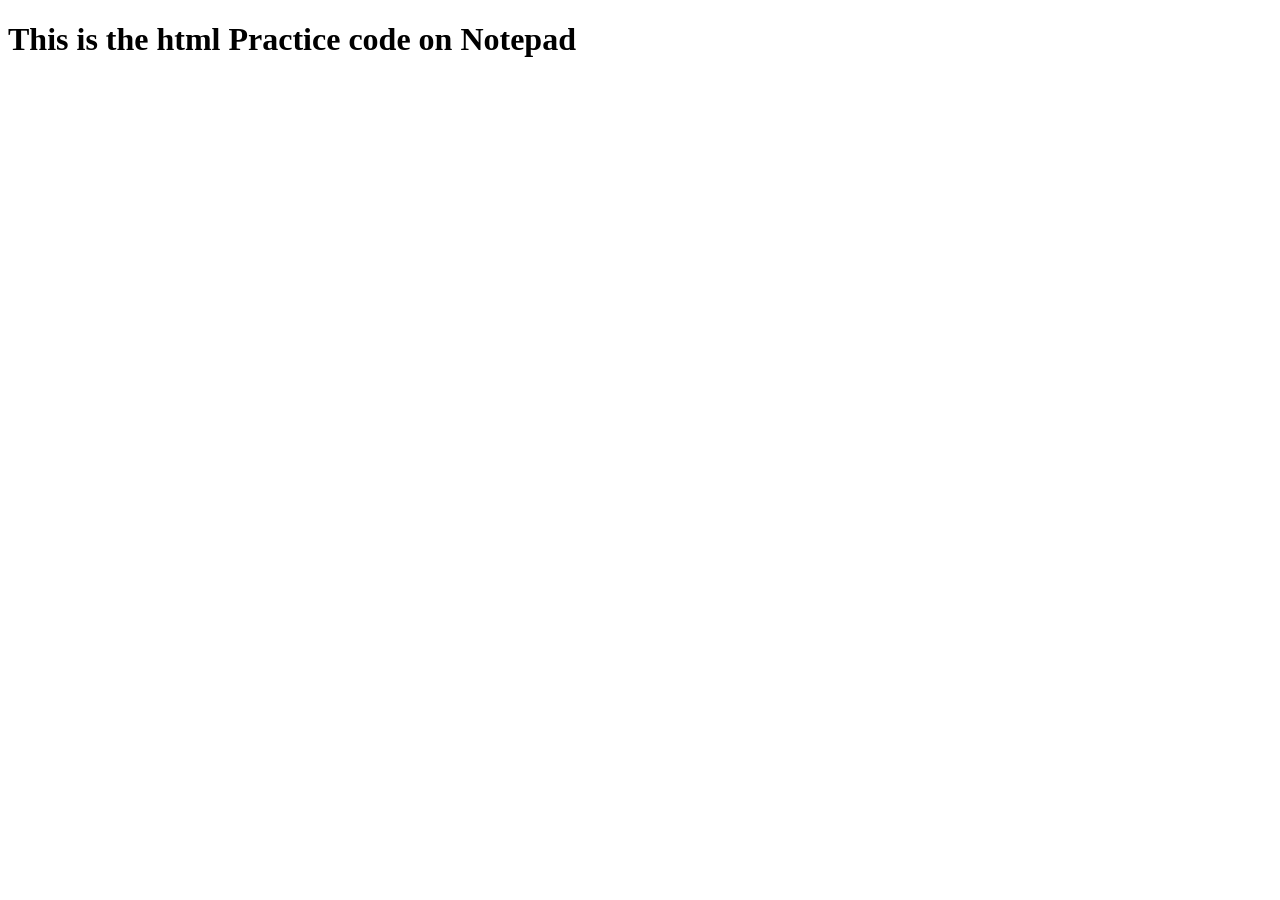
==== learn/Practice/practice.html @ 11849792 "this the 1st html class and its praactice" ====
<!Doctype html>  <!--this  is the standard for html5 code -->
<html>	<!-- this is the root html opening tag -->
	<head> <!-- head hold html metadata and this is the opening tag -->
		<title>Practice</title>  <!-- this is the title of the code  -->
	</Head>
	<body> <!-- this the main body which will render on the page -->
		<h1>This is the html Practice code on Notepad<h1>
	</body>
</html>
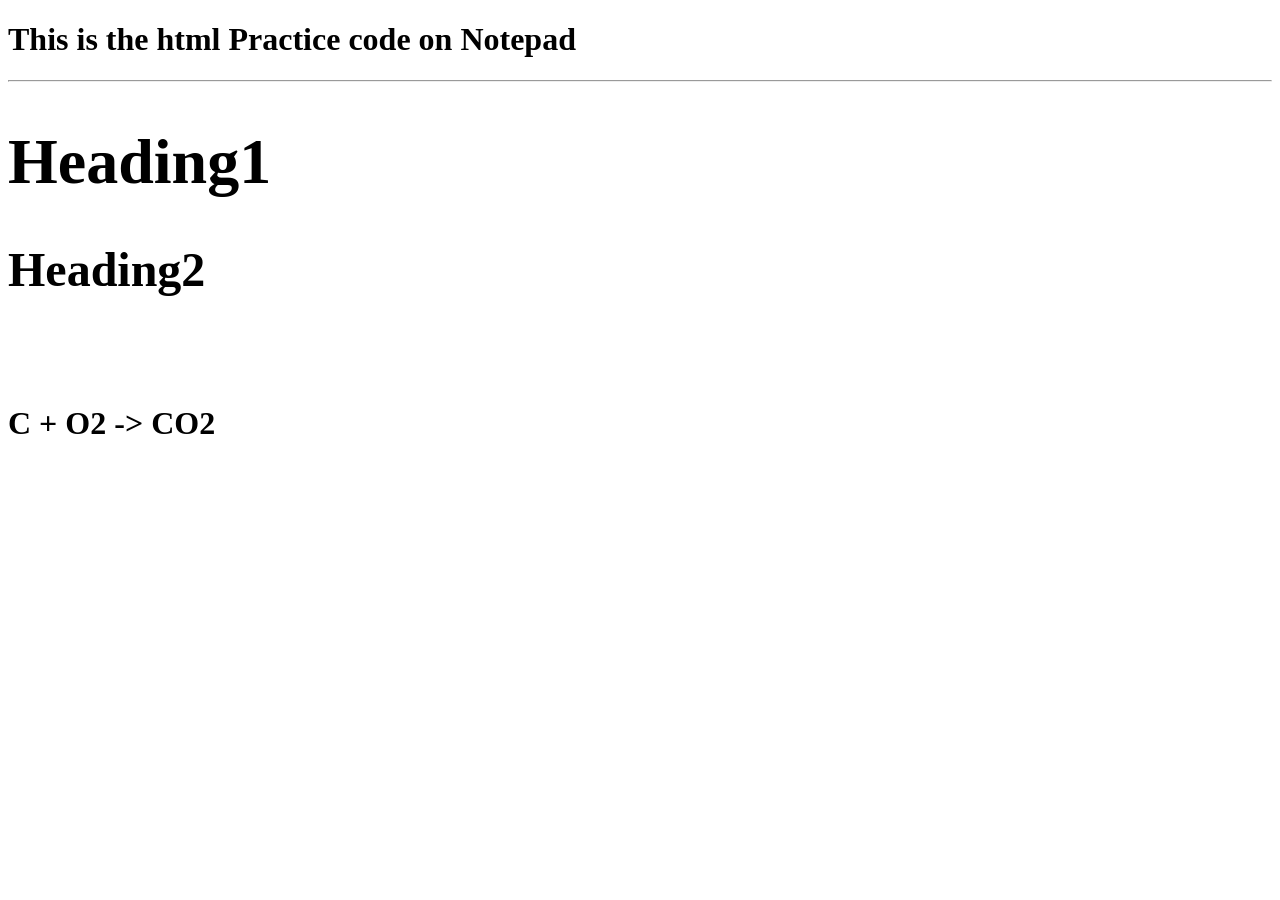
==== commit 8d010f3f: "session 2 html" ====
--- a/learn/Practice/practice.html
+++ b/learn/Practice/practice.html
@@ -1,10 +1,30 @@
-<!Doctype html>  <!--this  is the standard for html5 code -->
-<html>	<!-- this is the root html opening tag -->
-	<head> <!-- head hold html metadata and this is the opening tag -->
-		<title>Practice</title>  <!-- this is the title of the code  -->
-	</Head>
-	<body> <!-- this the main body which will render on the page -->
+<!Doctype html> <!--this  is the standard for html5 code -->
+<html> <!-- this is the root html opening tag -->
+
+<head> <!-- head hold html metadata and this is the opening tag -->
+	<title>Practice</title> <!-- this is the title of the code  -->
+</Head>
+
+<body> <!-- this the main body which will render on the page -->
+
+	<!--  this is the 1st html Practice for session -->
+	<html1>
 		<h1>This is the html Practice code on Notepad<h1>
-	</body>
-</html>
-			+	</html1>
+	<hr>
+
+	<!-- this the 2nd html Learning session -->
+	<html2>
+		<h1>Heading1</h1>
+		<h2>Heading2</h2>
+
+		<img src="https://chrome.google.com/webstore?hl=en&category=theme" alt="">
+
+
+		<p>C + O2 -> CO2</p>
+	</html2>
+
+
+</body>
+
+</html>
